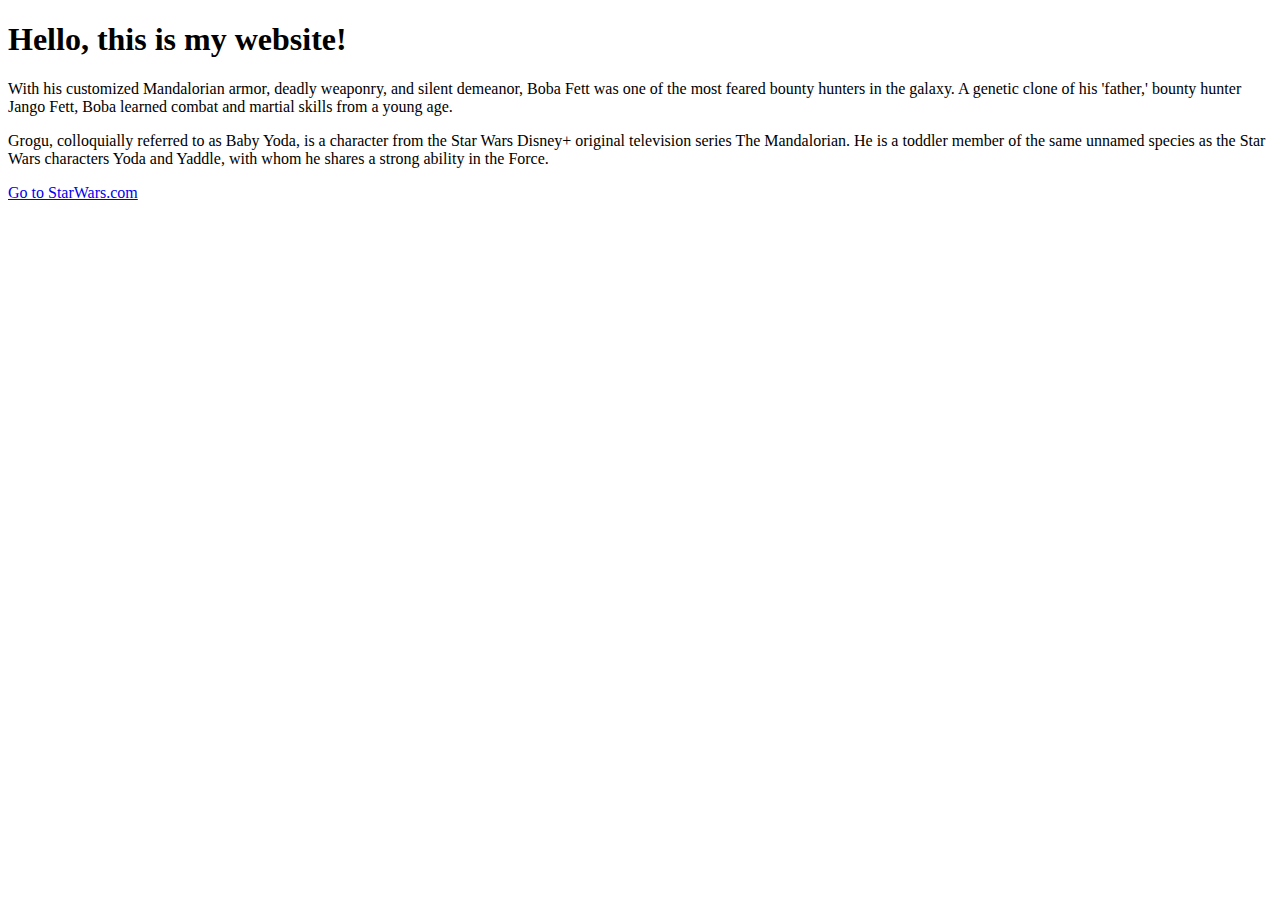
==== public/index.html @ 1b9875cc "Initial commit" ====
<!doctype html>
<html lang="en">
  <head>
    <meta charset="utf-8">
    <meta name="viewport" content="width=device-width, initial-scale=1">
    <title>Hello, world!</title>
  </head>
  <body>
    <h1>Hello, this is my website!</h1>
    <p>
      With his customized Mandalorian armor, deadly weaponry, and silent demeanor, Boba Fett was one of the most feared bounty hunters in the galaxy. A genetic clone of his 'father,' bounty hunter Jango Fett, Boba learned combat and martial skills from a young age.
    </p>
    <p>
      Grogu, colloquially referred to as Baby Yoda, is a character from the Star Wars Disney+ original television series The Mandalorian. He is a toddler member of the same unnamed species as the Star Wars characters Yoda and Yaddle, with whom he shares a strong ability in the Force.
    </p>
    <p>
      <a href="https://starwars.com/">Go to StarWars.com</a>
    </p>
  </body>
</html>
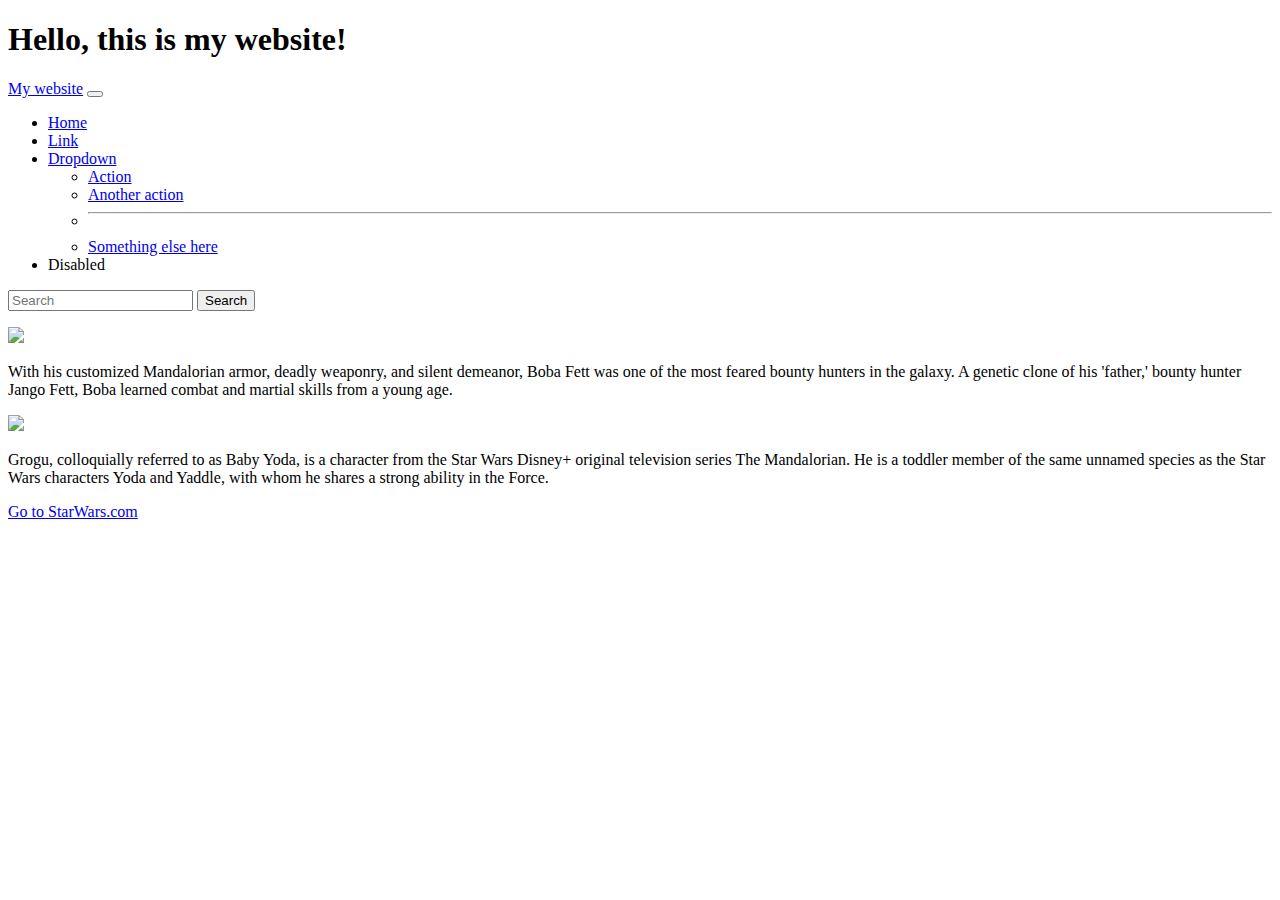
==== commit 65ad7f3d: "work from class" ====
--- a/public/index.html
+++ b/public/index.html
@@ -4,17 +4,74 @@
     <meta charset="utf-8">
     <meta name="viewport" content="width=device-width, initial-scale=1">
     <title>Hello, world!</title>
+    <!-- <link rel="stylesheet" href="/stylesheets/application.css"> -->
+    <link href="https://cdn.jsdelivr.net/npm/bootstrap@5.1.3/dist/css/bootstrap.min.css" rel="stylesheet" integrity="sha384-1BmE4kWBq78iYhFldvKuhfTAU6auU8tT94WrHftjDbrCEXSU1oBoqyl2QvZ6jIW3" crossorigin="anonymous">
   </head>
-  <body>
-    <h1>Hello, this is my website!</h1>
+
+
+  <body class="container">
+    <h1 class="text-danger py-4">Hello, this is my website!</h1>
+    <nav class="navbar navbar-expand-lg navbar-light bg-light">
+      <div class="container-fluid">
+        <a class="navbar-brand" href="#">My website</a>
+        <button class="navbar-toggler" type="button" data-bs-toggle="collapse" data-bs-target="#navbarSupportedContent" aria-controls="navbarSupportedContent" aria-expanded="false" aria-label="Toggle navigation">
+          <span class="navbar-toggler-icon"></span>
+        </button>
+        <div class="collapse navbar-collapse" id="navbarSupportedContent">
+          <ul class="navbar-nav me-auto mb-2 mb-lg-0">
+            <li class="nav-item">
+              <a class="nav-link active" aria-current="page" href="#">Home</a>
+            </li>
+            <li class="nav-item">
+              <a class="nav-link" href="#">Link</a>
+            </li>
+            <li class="nav-item dropdown">
+              <a class="nav-link dropdown-toggle" href="#" id="navbarDropdown" role="button" data-bs-toggle="dropdown" aria-expanded="false">
+                Dropdown
+              </a>
+              <ul class="dropdown-menu" aria-labelledby="navbarDropdown">
+                <li><a class="dropdown-item" href="#">Action</a></li>
+                <li><a class="dropdown-item" href="#">Another action</a></li>
+                <li><hr class="dropdown-divider"></li>
+                <li><a class="dropdown-item" href="#">Something else here</a></li>
+              </ul>
+            </li>
+            <li class="nav-item">
+              <a class="nav-link disabled">Disabled</a>
+            </li>
+          </ul>
+          <form class="d-flex">
+            <input class="form-control me-2" type="search" placeholder="Search" aria-label="Search">
+            <button class="btn btn-outline-success" type="submit">Search</button>
+          </form>
+        </div>
+      </div>
+    </nav>
+    
+  <div class="row">
+    <div class="col-sm-6">
+      <p><img class="img-fluid" src="/images/boba.jpg"</p>
+      <p id="boba">
+        With his customized Mandalorian armor, deadly weaponry, and silent demeanor, Boba Fett was one of the most feared bounty hunters in the galaxy. A genetic clone of his 'father,' bounty hunter Jango Fett, Boba learned combat and martial skills from a young age.
+      </p>
+    </div>
+    <div class="col-sm-6">
+      <p><img class="img-fluid" src="/images/grogu.jpg"</p>
+      <p id="grogu" class="taco">
+        Grogu, colloquially referred to as Baby Yoda, is a character from the Star Wars Disney+ original television series The Mandalorian. He is a toddler member of the same unnamed species as the Star Wars characters Yoda and Yaddle, with whom he shares a strong ability in the Force.
+      </p>
+    </div>
+  </div>
+
+ 
+
+
+
     <p>
-      With his customized Mandalorian armor, deadly weaponry, and silent demeanor, Boba Fett was one of the most feared bounty hunters in the galaxy. A genetic clone of his 'father,' bounty hunter Jango Fett, Boba learned combat and martial skills from a young age.
+      <a class="btn btn-success" href="https://starwars.com/">Go to StarWars.com</a>
     </p>
-    <p>
-      Grogu, colloquially referred to as Baby Yoda, is a character from the Star Wars Disney+ original television series The Mandalorian. He is a toddler member of the same unnamed species as the Star Wars characters Yoda and Yaddle, with whom he shares a strong ability in the Force.
-    </p>
-    <p>
-      <a href="https://starwars.com/">Go to StarWars.com</a>
-    </p>
+    <script src="https://cdn.jsdelivr.net/npm/bootstrap@5.1.3/dist/js/bootstrap.bundle.min.js" integrity="sha384-ka7Sk0Gln4gmtz2MlQnikT1wXgYsOg+OMhuP+IlRH9sENBO0LRn5q+8nbTov4+1p" crossorigin="anonymous"></script>
   </body>
+
+
 </html>
